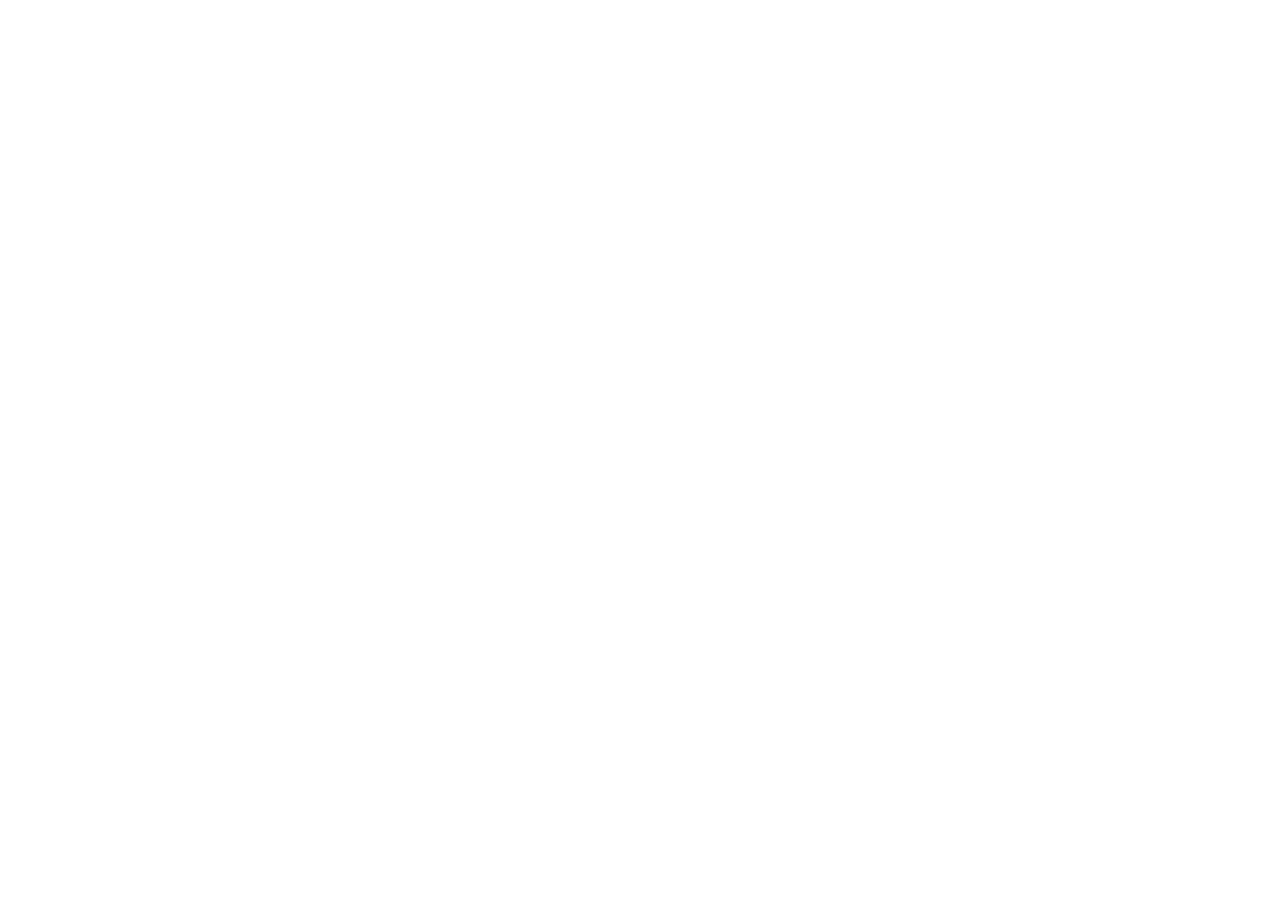
==== index.html @ 972c1145 "Codigo no index" ====
<!DOCTYPE html>
<html lang="pt-br">
<head>
    <meta charset="UTF-8">
    <meta name="viewport" content="width=device-width, initial-scale=1.0">
    <title>Curiculo</title>
</head>
<body>
    <h1></h1>
</body>
</html>
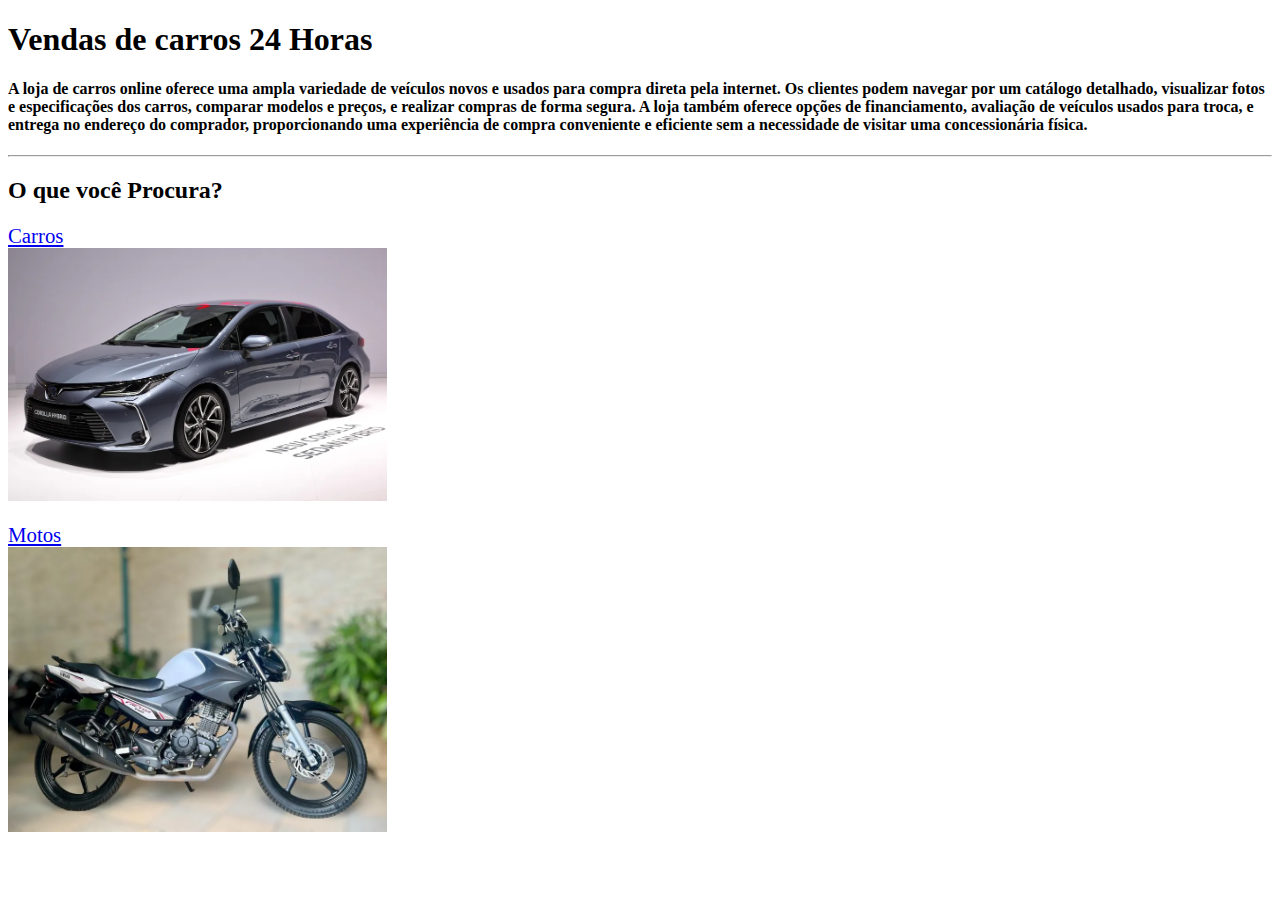
==== commit f5f79052: "fiz algumas outras paginas" ====
--- a/index.html
+++ b/index.html
@@ -3,9 +3,26 @@
 <head>
     <meta charset="UTF-8">
     <meta name="viewport" content="width=device-width, initial-scale=1.0">
-    <title>Curiculo</title>
+    <title>Carros 24hrs</title>
+    <link rel="stylesheet" href="style.css">
 </head>
 <body>
-    <h1></h1>
+    <h1>Vendas de carros 24 Horas</h1>
+    <h4>A loja de carros online oferece uma ampla variedade de veículos novos e usados para compra direta pela internet. Os clientes podem navegar por um catálogo detalhado, visualizar fotos e especificações dos carros, comparar modelos e preços, e realizar compras de forma segura. A loja também oferece opções de financiamento, avaliação de veículos usados para troca, e entrega no endereço do comprador, proporcionando uma experiência de compra conveniente e eficiente sem a necessidade de visitar uma concessionária física.</h4>
+    <hr>
+
+    <h2>O que você Procura?</h2>
+
+    <a class="carroescolha" href="Carros.html">Carros</a>
+    <br>
+    <img class="carro" src="Fotos/Carro.webp" alt="Escolha Carro">
+    <br>
+    <br>
+
+    <a class="motoescolha" href="Motos.html">Motos</a>
+    <br>
+    <img class="moto" src="Fotos/moto.webp" alt="Escolha Moto">
+    
+
 </body>
 </html>--- a/style.css
+++ b/style.css
@@ -0,0 +1,17 @@
+.carro {
+    width: 30%;
+    height: 30%;
+}
+
+.moto {
+    width: 30%;
+    height: 30%;
+}
+
+.carroescolha {
+    font-size: 130%;
+}
+
+.motoescolha {
+    font-size: 130%;
+}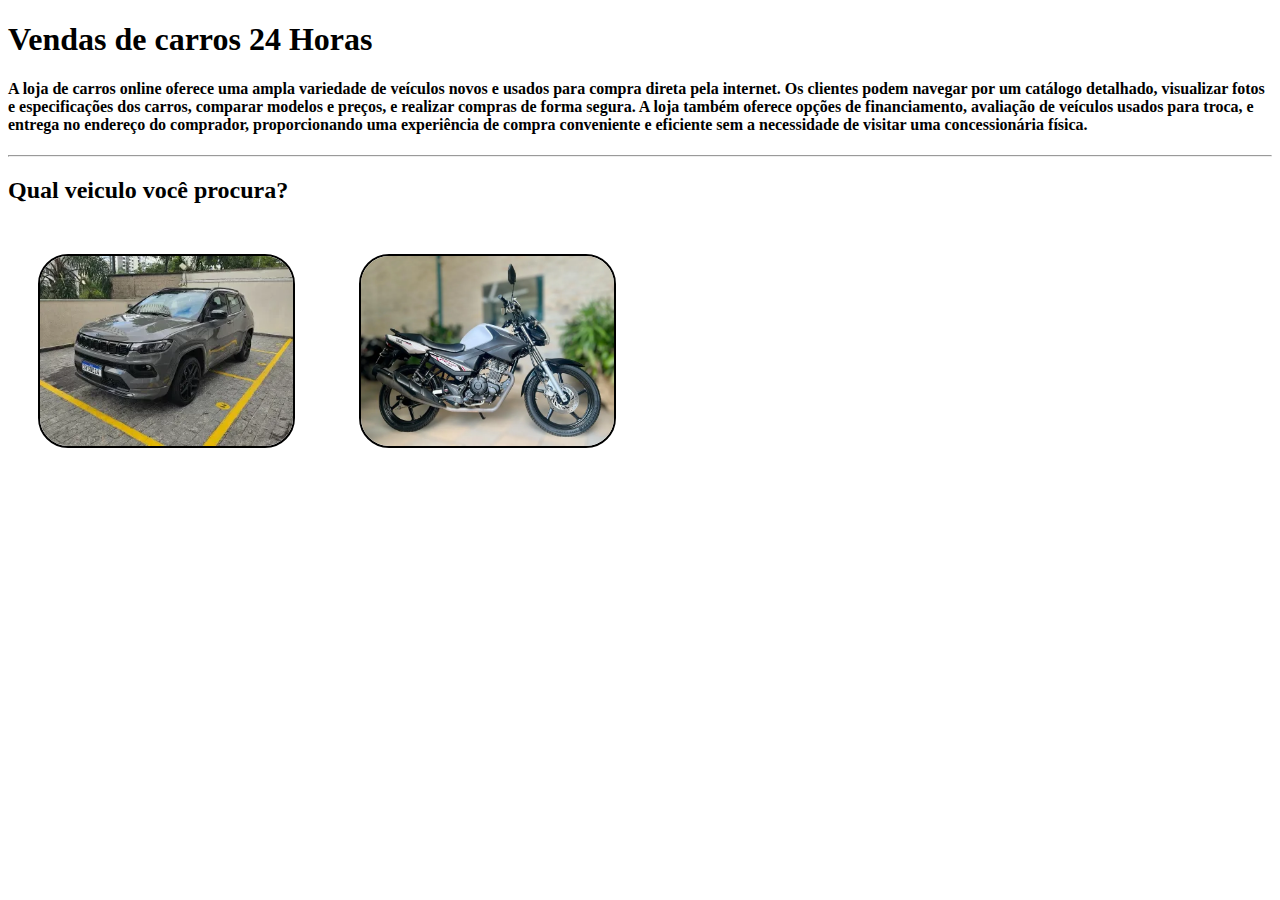
==== commit 48a4e2c5: "fiz as bordas e os botãos virarem imagens" ====
--- a/index.html
+++ b/index.html
@@ -1,28 +1,39 @@
 <!DOCTYPE html>
 <html lang="pt-br">
+
 <head>
     <meta charset="UTF-8">
     <meta name="viewport" content="width=device-width, initial-scale=1.0">
     <title>Carros 24hrs</title>
     <link rel="stylesheet" href="style.css">
 </head>
+
 <body>
     <h1>Vendas de carros 24 Horas</h1>
-    <h4>A loja de carros online oferece uma ampla variedade de veículos novos e usados para compra direta pela internet. Os clientes podem navegar por um catálogo detalhado, visualizar fotos e especificações dos carros, comparar modelos e preços, e realizar compras de forma segura. A loja também oferece opções de financiamento, avaliação de veículos usados para troca, e entrega no endereço do comprador, proporcionando uma experiência de compra conveniente e eficiente sem a necessidade de visitar uma concessionária física.</h4>
+    <h4>A loja de carros online oferece uma ampla variedade de veículos novos e usados para compra direta pela internet.
+        Os clientes podem navegar por um catálogo detalhado, visualizar fotos e especificações dos carros, comparar
+        modelos e preços, e realizar compras de forma segura. A loja também oferece opções de financiamento, avaliação
+        de veículos usados para troca, e entrega no endereço do comprador, proporcionando uma experiência de compra
+        conveniente e eficiente sem a necessidade de visitar uma concessionária física.</h4>
     <hr>
 
-    <h2>O que você Procura?</h2>
+    <h2>Qual veiculo você procura?</h2>
 
-    <a class="carroescolha" href="Carros.html">Carros</a>
-    <br>
-    <img class="carro" src="Fotos/Carro.webp" alt="Escolha Carro">
-    <br>
-    <br>
+    
+        <div class="escolha-one">
+            <a href="Carros.html"><img class="img-pag-um" src="Fotos/Carro.webp" alt=""></a>
+            
+        </div>
+    
+         <div class="escolha-one">
+            <a href="Motos.html"><img class="img-pag-um" src="Fotos/moto.webp" alt=""></a>
+        </div>
 
-    <a class="motoescolha" href="Motos.html">Motos</a>
-    <br>
-    <img class="moto" src="Fotos/moto.webp" alt="Escolha Moto">
     
 
+   
+
+
 </body>
+
 </html>--- a/style.css
+++ b/style.css
@@ -1,17 +1,12 @@
-.carro {
-    width: 30%;
-    height: 30%;
+.img-pag-um{
+    width: 20%;
+    border: 2px solid black;
+    border-radius: 30px ;
+    margin: 30px;
+    
 }
 
-.moto {
-    width: 30%;
-    height: 30%;
-}
-
-.carroescolha {
-    font-size: 130%;
-}
-
-.motoescolha {
-    font-size: 130%;
+.escolha-one {
+    display: inline;
+    
 }